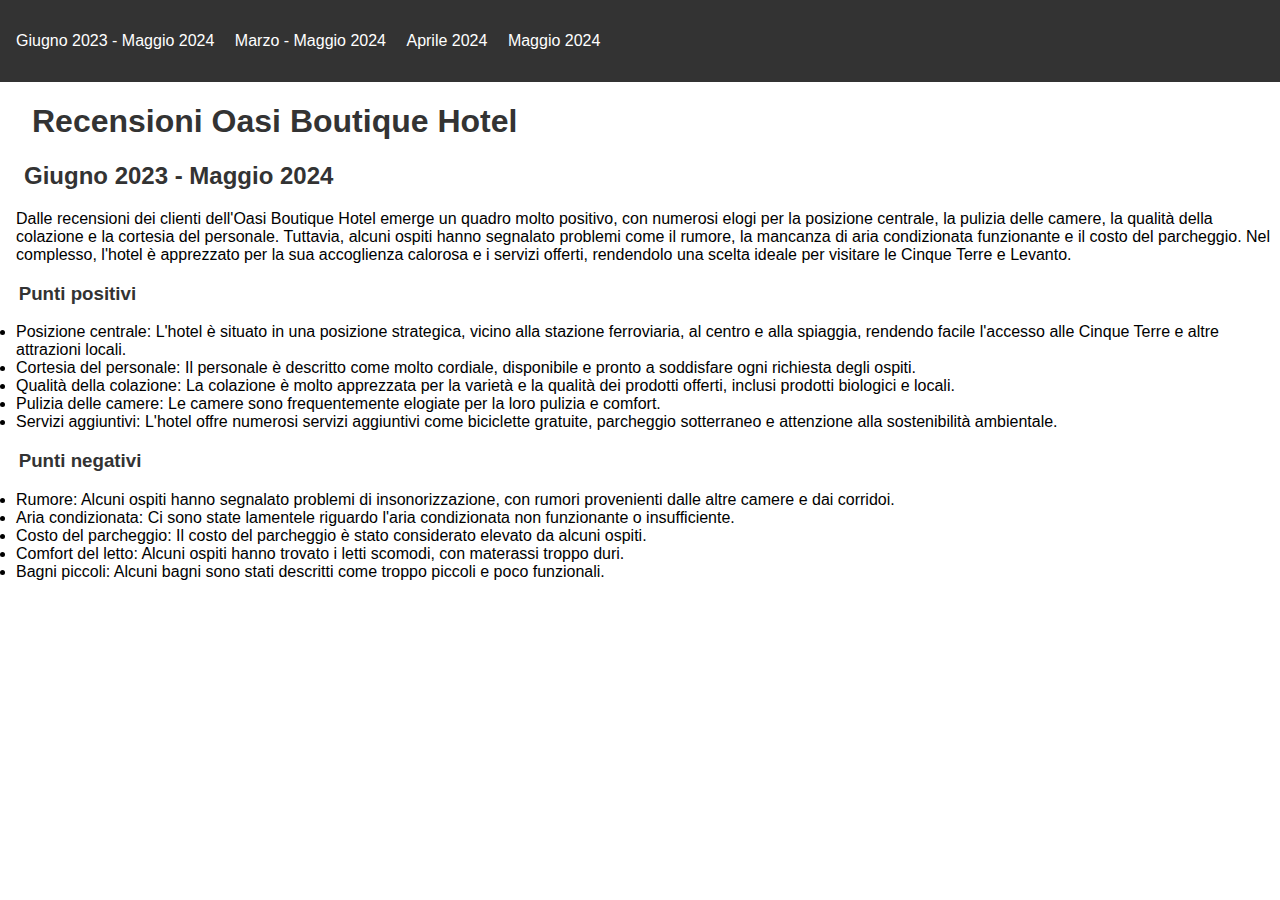
==== index.html @ 026af828 "Add files via upload" ====
<!DOCTYPE html>
    <html lang="it">
    <head>
        <meta charset="UTF-8">
        <meta name="viewport" content="width=device-width, initial-scale=1.0">
        <title>Recensioni Oasi Boutique Hotel - Giugno 2023 a Maggio 2024</title>
        <link rel="stylesheet" href="styles.css">
    </head>
    <body>
        <nav>
            <ul>
                <li><a href="index.html">Giugno 2023 - Maggio 2024</a></li>
                <li><a href="marzo_maggio_2024.html">Marzo - Maggio 2024</a></li>
                <li><a href="aprile_2024.html">Aprile 2024</a></li>
                <li><a href="maggio_2024.html">Maggio 2024</a></li>
            </ul>
        </nav>

        <h1>Recensioni Oasi Boutique Hotel</h1>

        <h2>Giugno 2023 - Maggio 2024</h2>
        <p>Dalle recensioni dei clienti dell'Oasi Boutique Hotel emerge un quadro molto positivo, con numerosi elogi per la posizione centrale, la pulizia delle camere, la qualità della colazione e la cortesia del personale. Tuttavia, alcuni ospiti hanno segnalato problemi come il rumore, la mancanza di aria condizionata funzionante e il costo del parcheggio. Nel complesso, l'hotel è apprezzato per la sua accoglienza calorosa e i servizi offerti, rendendolo una scelta ideale per visitare le Cinque Terre e Levanto.</p>

        <h3>Punti positivi</h3>
        <ul>
    <li>Posizione centrale: L'hotel è situato in una posizione strategica, vicino alla stazione ferroviaria, al centro e alla spiaggia, rendendo facile l'accesso alle Cinque Terre e altre attrazioni locali.</li><li>Cortesia del personale: Il personale è descritto come molto cordiale, disponibile e pronto a soddisfare ogni richiesta degli ospiti.</li><li>Qualità della colazione: La colazione è molto apprezzata per la varietà e la qualità dei prodotti offerti, inclusi prodotti biologici e locali.</li><li>Pulizia delle camere: Le camere sono frequentemente elogiate per la loro pulizia e comfort.</li><li>Servizi aggiuntivi: L'hotel offre numerosi servizi aggiuntivi come biciclette gratuite, parcheggio sotterraneo e attenzione alla sostenibilità ambientale.</li>
        </ul>

        <h3>Punti negativi</h3>
        <ul>
    <li>Rumore: Alcuni ospiti hanno segnalato problemi di insonorizzazione, con rumori provenienti dalle altre camere e dai corridoi.</li><li>Aria condizionata: Ci sono state lamentele riguardo l'aria condizionata non funzionante o insufficiente.</li><li>Costo del parcheggio: Il costo del parcheggio è stato considerato elevato da alcuni ospiti.</li><li>Comfort del letto: Alcuni ospiti hanno trovato i letti scomodi, con materassi troppo duri.</li><li>Bagni piccoli: Alcuni bagni sono stati descritti come troppo piccoli e poco funzionali.</li>
        </ul>
    </body>
    </html>
---- styles.css ----
body {
    font-family: Arial, sans-serif;
    margin: 0;
    padding: 0;
}

nav {
    background-color: #333;
    padding: 1em;
}

nav ul {
    list-style-type: none;
    padding: 0;
}

nav ul li {
    display: inline;
    margin-right: 1em;
}

nav ul li a {
    color: white;
    text-decoration: none;
}

h1, h2, h3 {
    color: #333;
    padding-left: 1em;
}

p, ul {
    padding-left: 1em;
}
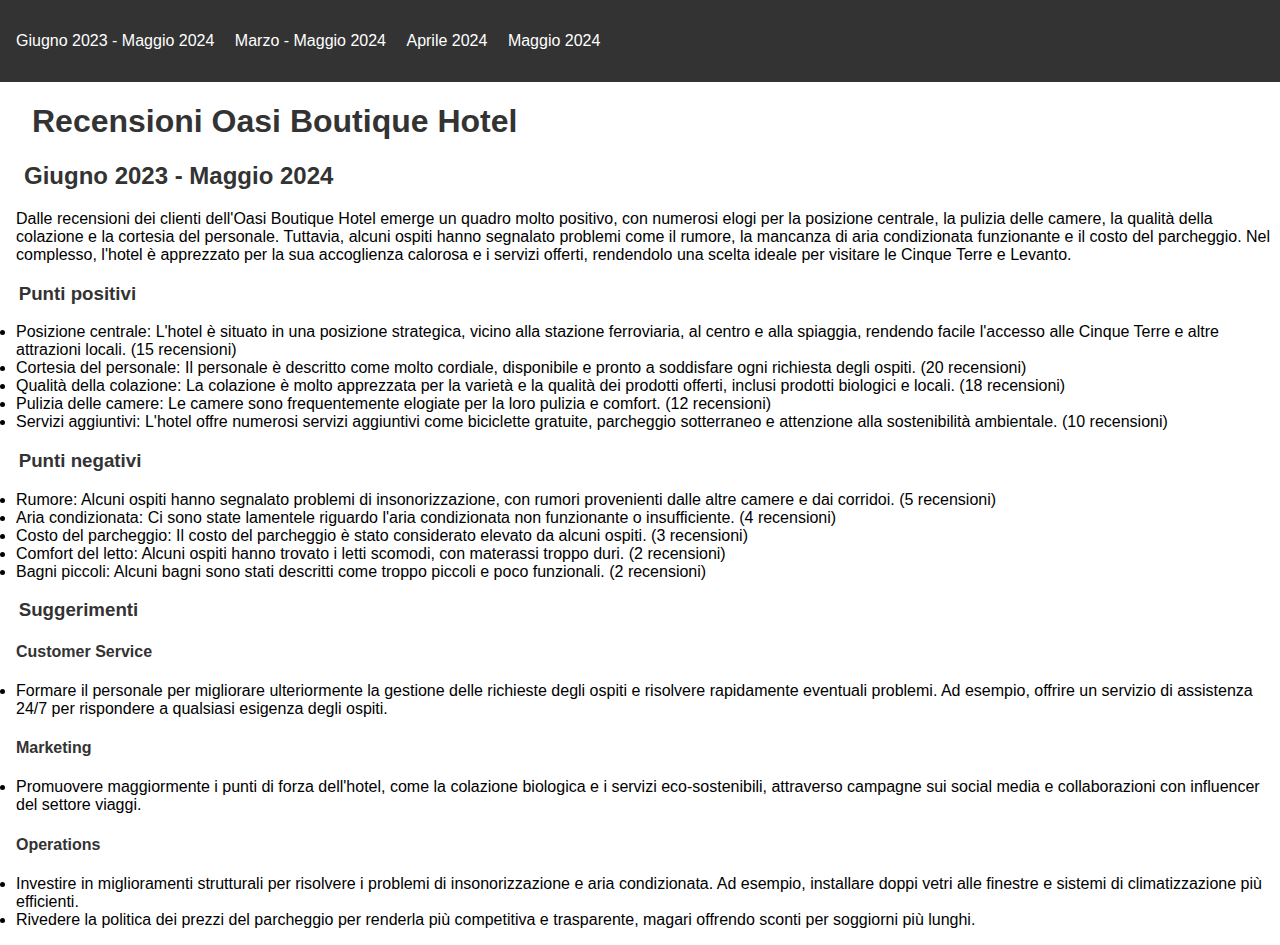
==== commit 1d503aa1: "Add files via upload" ====
--- a/index.html
+++ b/index.html
@@ -24,13 +24,16 @@
 
         <h3>Punti positivi</h3>
         <ul>
-    <li>Posizione centrale: L'hotel è situato in una posizione strategica, vicino alla stazione ferroviaria, al centro e alla spiaggia, rendendo facile l'accesso alle Cinque Terre e altre attrazioni locali.</li><li>Cortesia del personale: Il personale è descritto come molto cordiale, disponibile e pronto a soddisfare ogni richiesta degli ospiti.</li><li>Qualità della colazione: La colazione è molto apprezzata per la varietà e la qualità dei prodotti offerti, inclusi prodotti biologici e locali.</li><li>Pulizia delle camere: Le camere sono frequentemente elogiate per la loro pulizia e comfort.</li><li>Servizi aggiuntivi: L'hotel offre numerosi servizi aggiuntivi come biciclette gratuite, parcheggio sotterraneo e attenzione alla sostenibilità ambientale.</li>
+    <li>Posizione centrale: L'hotel è situato in una posizione strategica, vicino alla stazione ferroviaria, al centro e alla spiaggia, rendendo facile l'accesso alle Cinque Terre e altre attrazioni locali. (15 recensioni)</li><li>Cortesia del personale: Il personale è descritto come molto cordiale, disponibile e pronto a soddisfare ogni richiesta degli ospiti. (20 recensioni)</li><li>Qualità della colazione: La colazione è molto apprezzata per la varietà e la qualità dei prodotti offerti, inclusi prodotti biologici e locali. (18 recensioni)</li><li>Pulizia delle camere: Le camere sono frequentemente elogiate per la loro pulizia e comfort. (12 recensioni)</li><li>Servizi aggiuntivi: L'hotel offre numerosi servizi aggiuntivi come biciclette gratuite, parcheggio sotterraneo e attenzione alla sostenibilità ambientale. (10 recensioni)</li>
         </ul>
 
         <h3>Punti negativi</h3>
         <ul>
-    <li>Rumore: Alcuni ospiti hanno segnalato problemi di insonorizzazione, con rumori provenienti dalle altre camere e dai corridoi.</li><li>Aria condizionata: Ci sono state lamentele riguardo l'aria condizionata non funzionante o insufficiente.</li><li>Costo del parcheggio: Il costo del parcheggio è stato considerato elevato da alcuni ospiti.</li><li>Comfort del letto: Alcuni ospiti hanno trovato i letti scomodi, con materassi troppo duri.</li><li>Bagni piccoli: Alcuni bagni sono stati descritti come troppo piccoli e poco funzionali.</li>
+    <li>Rumore: Alcuni ospiti hanno segnalato problemi di insonorizzazione, con rumori provenienti dalle altre camere e dai corridoi. (5 recensioni)</li><li>Aria condizionata: Ci sono state lamentele riguardo l'aria condizionata non funzionante o insufficiente. (4 recensioni)</li><li>Costo del parcheggio: Il costo del parcheggio è stato considerato elevato da alcuni ospiti. (3 recensioni)</li><li>Comfort del letto: Alcuni ospiti hanno trovato i letti scomodi, con materassi troppo duri. (2 recensioni)</li><li>Bagni piccoli: Alcuni bagni sono stati descritti come troppo piccoli e poco funzionali. (2 recensioni)</li>
         </ul>
+
+        <h3>Suggerimenti</h3>
+    <h4>Customer Service</h4><ul><li>Formare il personale per migliorare ulteriormente la gestione delle richieste degli ospiti e risolvere rapidamente eventuali problemi. Ad esempio, offrire un servizio di assistenza 24/7 per rispondere a qualsiasi esigenza degli ospiti.</li></ul><h4>Marketing</h4><ul><li>Promuovere maggiormente i punti di forza dell'hotel, come la colazione biologica e i servizi eco-sostenibili, attraverso campagne sui social media e collaborazioni con influencer del settore viaggi.</li></ul><h4>Operations</h4><ul><li>Investire in miglioramenti strutturali per risolvere i problemi di insonorizzazione e aria condizionata. Ad esempio, installare doppi vetri alle finestre e sistemi di climatizzazione più efficienti.</li><li>Rivedere la politica dei prezzi del parcheggio per renderla più competitiva e trasparente, magari offrendo sconti per soggiorni più lunghi.</li></ul>
     </body>
     </html>
     --- a/styles.css
+++ b/styles.css
@@ -25,7 +25,7 @@
     text-decoration: none;
 }
 
-h1, h2, h3 {
+h1, h2, h3, h4 {
     color: #333;
     padding-left: 1em;
 }
